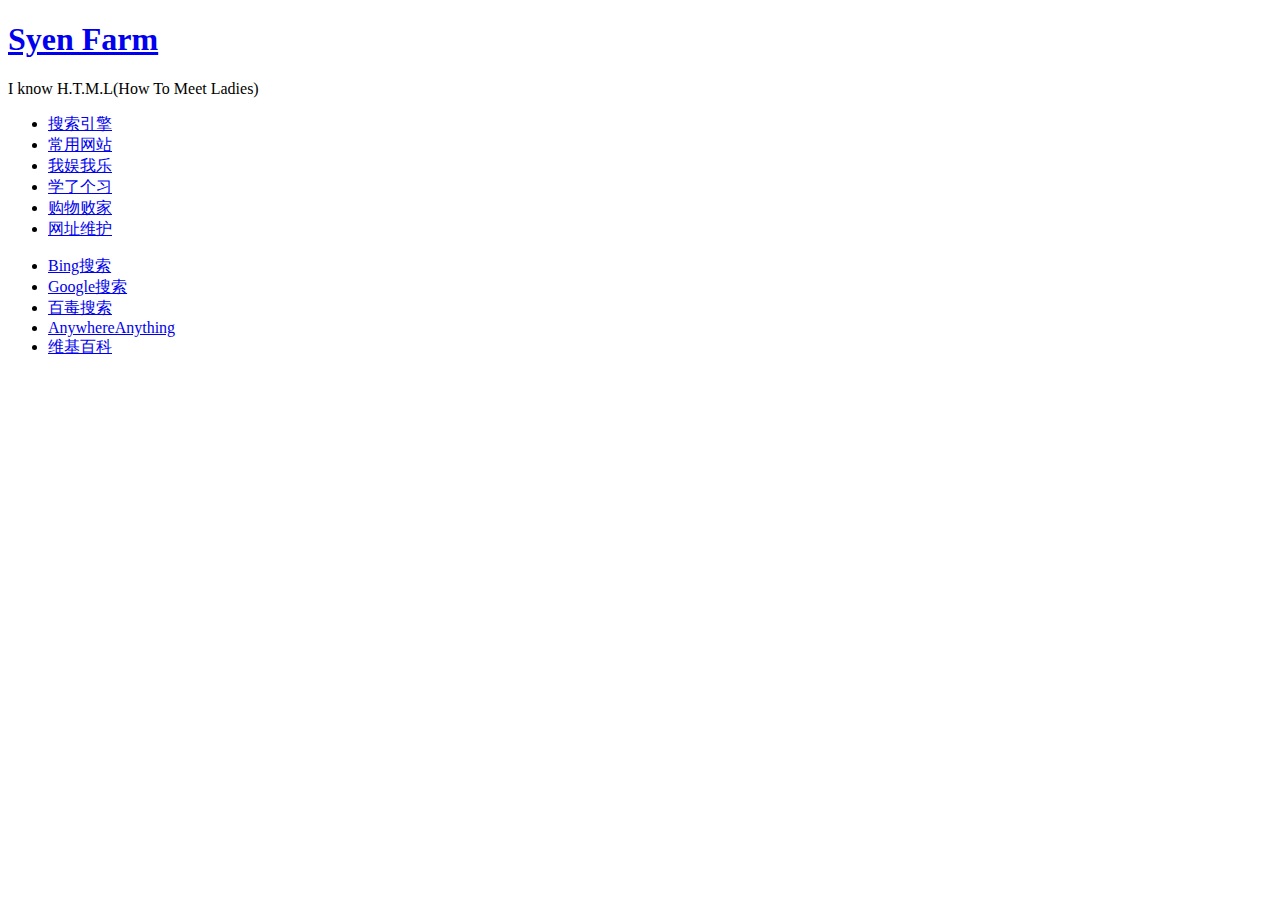
==== index.html @ a68dbaca "navigation" ====
<!DOCTYPE html>
<html lang="zh-Hans">
<head>
<title>SyenFarm</title>
<meta charset="UTF-8">
<meta http-equiv="X-UA-Compatible" content="IE=edge,chrome=1">
<meta name="description" content="我的主页">
<meta name="keywords" content="浏览器主页">
<link rel="stylesheet" href="css.css" type="text/css" />
</head>
<body>
<!-- wrap starts here -->
<div class="wrap clearfloat">
<!--header -->
  <div class="header clearfloat">			
    <h1 class="logo-text"><a href="index.html" title="">Syen Farm</a></h1>		
	<p class="slogan">I know H.T.M.L(How To Meet Ladies)</p>								
<!--header ends-->					
  </div>	
<!-- navigation starts-->	
  <div  class="nav clearfloat">
	<ul>
	  <li class="current"><a href="index.html">搜索引擎</a></li>
	  <li><a href="use.html">常用网站</a></li>
	  <li><a href="amusement.html">我娱我乐</a></li>
	  <li><a href="learn.html">学了个习</a></li>
	  <li><a href="shop.html">购物败家</a></li>
	  <li><a href="setupwebsite.html">网址维护</a></li>
	</ul>
<!-- navigation ends-->	
  </div>

  <div class="search_nav clearfloat">
    <ul>                                        
      <li><a href="http://cn.bing.com/">Bing搜索</a></li>
	  <li><a href="http://www.google.com.tw/">Google搜索</a></li>
	  <li><a href="http://www.baidu.com/">百毒搜索</a></li>
	  <li><a href="http://lackar.com/aa/">AnywhereAnything</a></li>
	  <li><a href="https://zh.wikipedia.org/wiki/Wikipedia:%E9%A6%96%E9%A1%B5">维基百科</a></li>
    </ul>
  </div>
  <div class="footer"></div>   	
<!-- wrap ends here -->
</div>
</body>
</html>
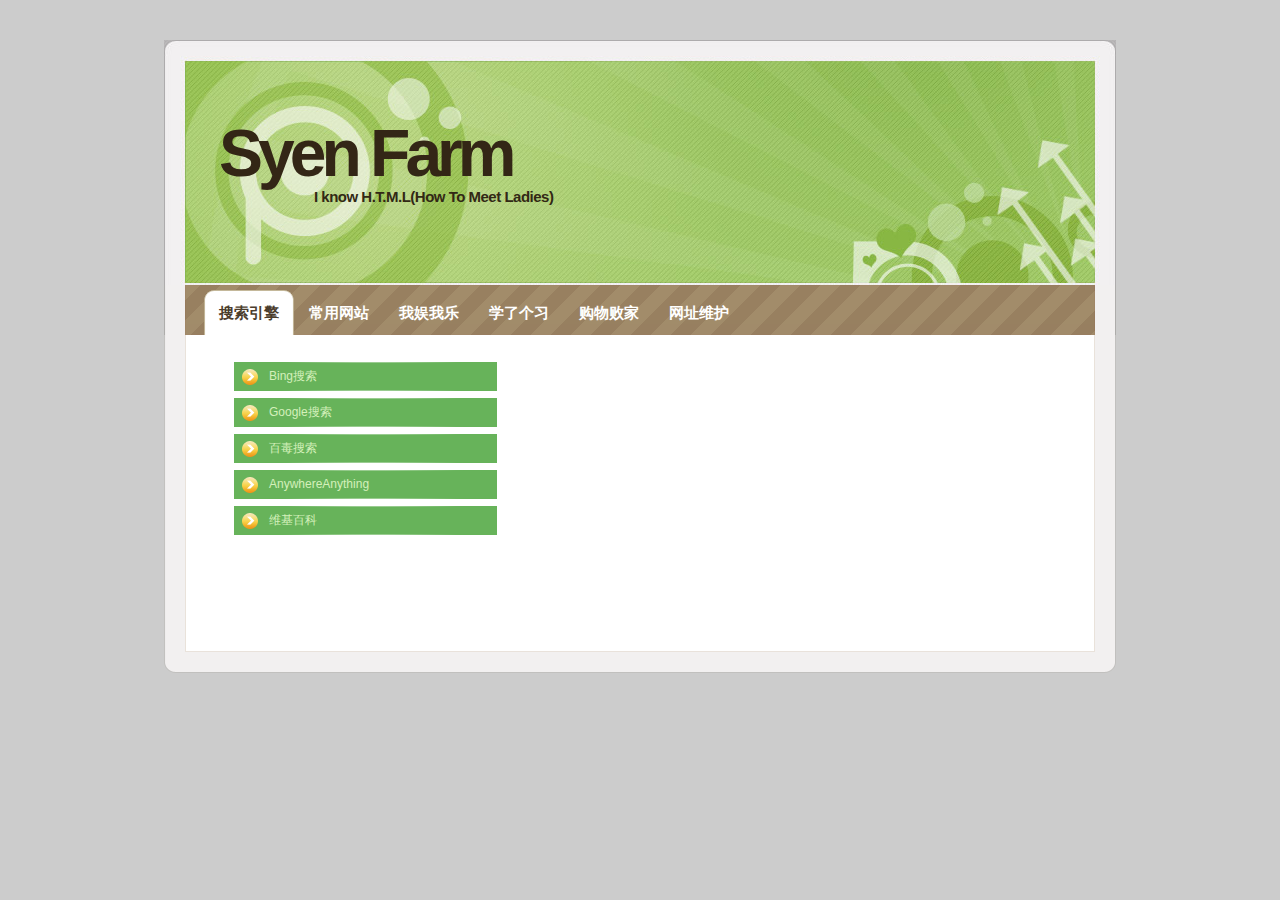
==== commit c901985a: "Update index.html" ====
--- a/index.html
+++ b/index.html
@@ -6,7 +6,7 @@
 <meta http-equiv="X-UA-Compatible" content="IE=edge,chrome=1">
 <meta name="description" content="我的主页">
 <meta name="keywords" content="浏览器主页">
-<link rel="stylesheet" href="css.css" type="text/css" />
+<link rel="stylesheet" href="navigation/css.css" type="text/css" />
 </head>
 <body>
 <!-- wrap starts here -->
@@ -20,12 +20,12 @@
 <!-- navigation starts-->	
   <div  class="nav clearfloat">
 	<ul>
-	  <li class="current"><a href="index.html">搜索引擎</a></li>
-	  <li><a href="use.html">常用网站</a></li>
-	  <li><a href="amusement.html">我娱我乐</a></li>
-	  <li><a href="learn.html">学了个习</a></li>
-	  <li><a href="shop.html">购物败家</a></li>
-	  <li><a href="setupwebsite.html">网址维护</a></li>
+	  <li class="current"><a href="navigation/index.html">搜索引擎</a></li>
+	  <li><a href="navigation/use.html">常用网站</a></li>
+	  <li><a href="navigation/amusement.html">我娱我乐</a></li>
+	  <li><a href="navigation/learn.html">学了个习</a></li>
+	  <li><a href="navigation/shop.html">购物败家</a></li>
+	  <li><a href="navigation/setupwebsite.html">网址维护</a></li>
 	</ul>
 <!-- navigation ends-->	
   </div>
--- a/navigation/css.css
+++ b/navigation/css.css
@@ -0,0 +1,224 @@
+
+/*--- reset start ---*/
+body, div, h1, p, ul, li {
+	margin: 0;
+	padding: 0;
+	outline: 0;
+}
+ul, li {
+	list-style: none;
+}
+img {
+	border: none;
+	display: block;
+}
+a, a:visited {	
+  color: #79A325;
+  background: inherit;
+  text-decoration: none;
+}
+a:hover {
+  color: #73471B;
+  background: inherit;
+}
+.clearfloat {
+	zoom: 1;
+}
+.clearfloat:after {
+	display: block;
+	clear: both;
+	content: "";
+	visibility: hidden;
+	height: 0;
+}
+/*--- reset end ---*/
+
+body {
+  background: #CCC;
+  font: 12px/170% 'Lucida Grande', 'Lucida Sans Unicode', Geneva, Verdana, sans-serif;
+  color: #6B6B6B; 
+  text-align: center;	
+}
+
+/*--- headers ---*/
+h1, h3 {
+  font-family: 'Trebuchet MS', 'Helvetica Neue', Arial, Sans-serif;
+  font-weight: Bold; 	
+  padding: 10px;		
+  color: #444;
+}
+h1 {
+  font-size: 2.9em;
+}
+h3 {
+  font-size: 1.6em;
+  font-weight: normal;
+  padding: 16px 10px 4px 10px;
+}
+
+/*--- Paragraph ---*/
+p { padding: 12px 10px;	}
+
+/*--- Lists ---*/
+ul {
+  margin: 10px 20px;
+  padding: 0 20px;
+}
+
+/*---LAYOUT---*/ 
+.wrap {
+	position: relative;
+	width: 952px;
+	background: #FFF url(images/wrap.gif) repeat-y center top;
+	margin: 40px auto 30px auto;
+	text-align: left;	
+}
+.header {
+	position: relative;
+	width: 952px;
+	height: 245px;
+	background: #8AB84B url(images/header.jpg) no-repeat;	
+	color: #fff;	
+	padding: 0;	
+	margin: 0;	
+}
+.header .logo-text a {
+	position: absolute;
+	margin: 0; 
+    padding: 0;
+	font: bold 66px 'Trebuchet MS', 'Helvetica Neue', Arial, Sans-serif;
+	letter-spacing: -5px;
+	color: #332616;
+	top: 75px; 
+    left: 55px;	
+}
+.header .slogan {
+	position: absolute;
+	margin: 0; 
+	padding: 0;
+	font: bold 15px 'Trebuchet MS', 'Helvetica Neue', Arial, Sans-serif;
+	color: #322815;
+	letter-spacing: -0.5px;
+	top: 148px; 
+    left: 150px;		
+}
+
+/*--- Navigation ---*/
+.nav {
+  width: 952px;
+  height: 50px;
+  background: #988060 url(images/nav.gif) no-repeat;		
+}
+.nav ul {
+	float: left;	
+	margin: 5px 0 0 0;
+	height: 45px;
+	padding: 0 0 0 40px;					
+}
+.nav ul li {
+	float: left;
+	padding: 0 0 0 10px;		
+}
+.nav ul li a {
+	float: left;
+	padding: 0 15px 0 5px;
+	color: #FFF;
+	font: bold 15px/45px 'Trebuchet MS', 'Helvetica Neue', Arial, sans-serif;	
+}
+.nav ul li a:hover, .nav ul li a:active {
+	color: #E7FAA9;	
+}
+.nav .current {
+	background: transparent url(images/left-tab.gif) no-repeat;	
+}
+.nav .current a {	
+	color: #4B3D2C;
+	background: transparent url(images/right-tab.gif) no-repeat right top;	
+}
+
+/*--- search navigation ---*/
+.search_nav{
+  width: 263px;
+  height: 296px;
+  padding: 20px 0 0 50px; 
+}
+.search_nav ul{
+  margin: auto;
+  display: block; 
+}
+.search_nav ul li{
+  display: block;
+  width: auto;
+  height: 29px;
+  line-height: 29px;
+}
+.search_nav ul li a{
+  height: 29px;
+  display: block; 
+  width: 263px;
+  padding: 0 0 0 35px; 
+  margin: 7px 0;
+  color: #d4f0ba;
+  background: url(images/search_nav.gif) no-repeat center;
+  background-position: 0px 0px;
+}
+.search_nav a:hover{
+  height:29px;
+  display:block;
+  width:263px;
+  color: #d4f0ba;
+  padding:0 0 0 35px;
+  margin:7px 0; 
+  background:url(images/search_nav_a.gif) no-repeat center;
+  background-position:0px 0px;
+}
+.search_nav .current{
+  height:29px;
+  display:block;
+  width:263px;
+  color: #d4f0ba;
+  padding:0 0 0 35px;
+  margin:7px 0; 
+  background:url(images/search_nav_a.gif) no-repeat center;
+  background-position:0px 0px;
+}
+
+/*--- listbar menu ---*/
+.listbar {
+	position: relative;
+	margin: 0 auto;
+	width: 900px;
+}
+.listbar h3 {
+	color: #51432F;
+  font: bold 1.9em 'Trebuchet MS', 'Helvetica Neue', Arial, Sans-serif;
+  letter-spacing: 2px;
+	text-align: center;
+}
+.listbar .listmenu {
+
+}
+.listbar .listmenu li {
+  padding: 10px;
+  text-align: center;
+  border-bottom: 1px solid #E8E8E8;
+}
+.listbar .listmenu li a {
+  color: #739A23;
+  font-size: 1.2em;
+}
+.listbar .listmenu li a:hover {
+  color: #000;
+  background:none;
+}
+.listbar .box {
+  float:left;
+  width: 225px;
+}
+
+/* footer */
+.footer {
+	width: 952px;
+	padding: 30px 0;
+	background: #CCC url(images/footer-bottom.gif) no-repeat;			
+}